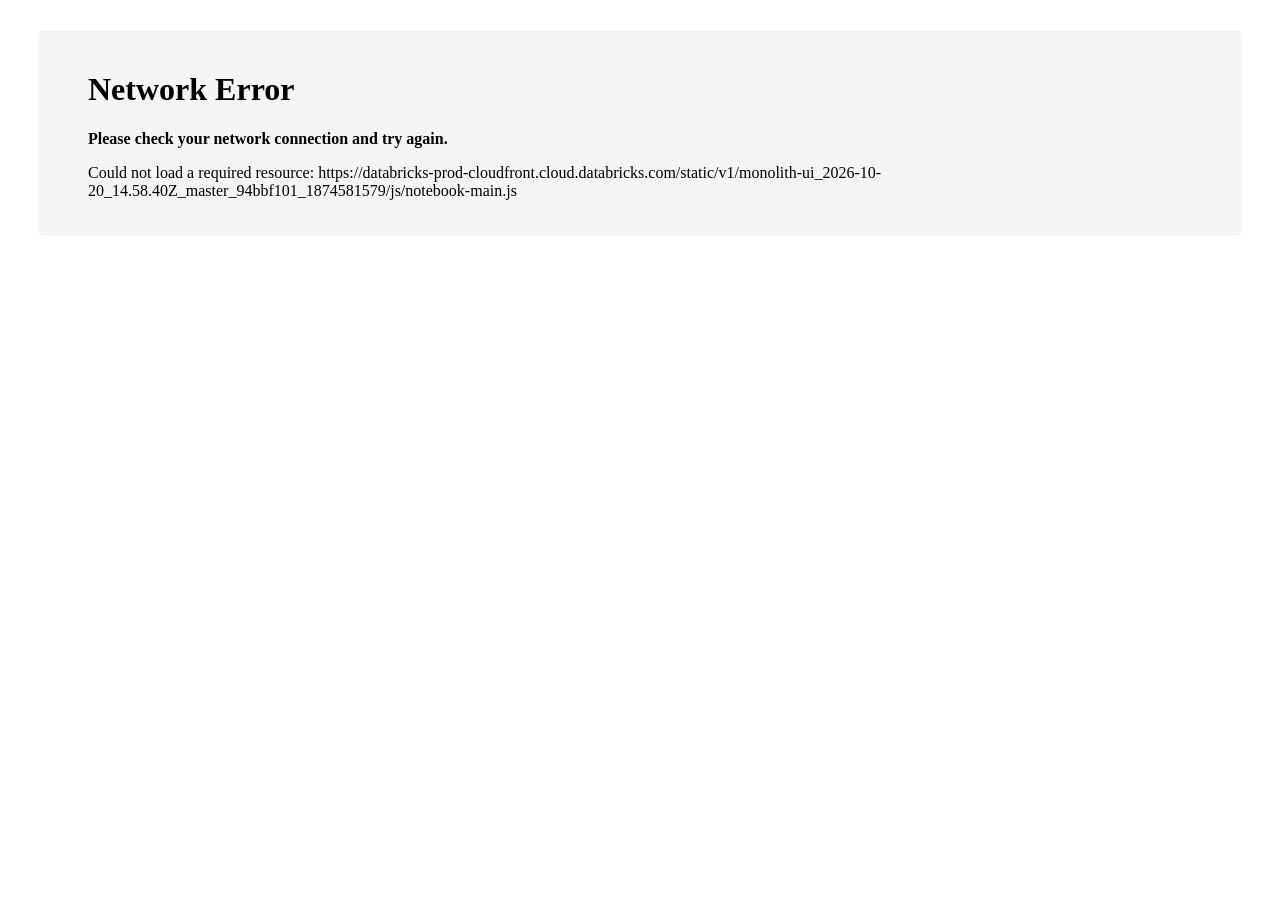
==== docs/causal/02_causal.html @ 1a45edf2 "Causal analysis results: serverless HTML export, findings for Contoso, and a supplementary outcome-a" ====
<!DOCTYPE html>
<html>
<head>
  <meta name="databricks-html-version" content="1">
<title>43802d93-108c-4ef4-b6b8-5b7855b33da6 - Databricks</title>

<meta charset="utf-8">
<meta name="google" content="notranslate">
<meta name="robots" content="nofollow, noindex">
<meta http-equiv="Content-Language" content="en">
<meta http-equiv="Content-Type" content="text/html; charset=UTF8">

<link rel="stylesheet" type="text/css" href="https://databricks-prod-cloudfront.cloud.databricks.com/static/v1/monolith-ui_2026-10-20_14.58.40Z_master_94bbf101_1874581579/css/notebook-main.css">
<link rel="icon" type="image/png" href="https://databricks-prod-cloudfront.cloud.databricks.com/static/v1/monolith-ui_2026-10-20_14.58.40Z_master_94bbf101_1874581579/login/favicon.ico"/>
<script>window.__STATIC_SETTINGS__ = {"sandboxForSandboxFrame":"allow-scripts allow-popups allow-popups-to-escape-sandbox allow-forms allow-same-origin allow-downloads","databricks.fe.deploymentMode":"production","deploymentMode":"production","staticNotebookResourceUrl_new":"https://databricks-prod-cloudfront.cloud.databricks.com/static/v1/monolith-ui_2026-10-20_14.58.40Z_master_94bbf101_1874581579/","databricks.fe.eda.sandboxForSandboxFrame":"allow-scripts allow-popups allow-popups-to-escape-sandbox allow-forms allow-same-origin allow-downloads","enableResultsDownloading":true,"disableExportNotebook":false,"enableNotebookTableClipboard":true,"enableExportNotebook":true,"staticNotebookResourceUrl":"https://databricks-prod-cloudfront.cloud.databricks.com/static/v1/monolith-ui_2026-10-20_14.58.40Z_master_94bbf101_1874581579/","disableResultsDownloading":true};</script>
<script>var __DATABRICKS_NOTEBOOK_MODEL = '[base64]';</script>

</head>
<body>  <script>
window.addEventListener('load', function(event) {
  if (window.mainJsLoadError) {
    var u = 'https://databricks-prod-cloudfront.cloud.databricks.com/static/v1/monolith-ui_2026-10-20_14.58.40Z_master_94bbf101_1874581579/js/notebook-main.js';
    var b = document.getElementsByTagName('body')[0];
    var c = document.createElement('div');
    c.innerHTML = ('<h1 class="error-static-notebook">Network Error</h1>' +
      '<p><b>Please check your network connection and try again.</b></p>' +
      '<p>Could not load a required resource: ' + u + '</p>');
    c.style.margin = '30px';
    c.style.padding = '20px 50px';
    c.style.backgroundColor = '#f5f5f5';
    c.style.borderRadius = '5px';
    b.appendChild(c);
  }
});
</script>
<script
 src="https://databricks-prod-cloudfront.cloud.databricks.com/static/v1/monolith-ui_2026-10-20_14.58.40Z_master_94bbf101_1874581579/js/notebook-main.js"
 onerror="window.mainJsLoadError = true;"
 charset="utf-8"></script>
<script
 src="https://databricks-prod-cloudfront.cloud.databricks.com/static/v1/monolith-ui_2026-10-20_14.58.40Z_master_94bbf101_1874581579/js/metrics-graphics.js"
 onerror="window.mainJsLoadError = true;"
 charset="utf-8"></script>
</body>
</html>
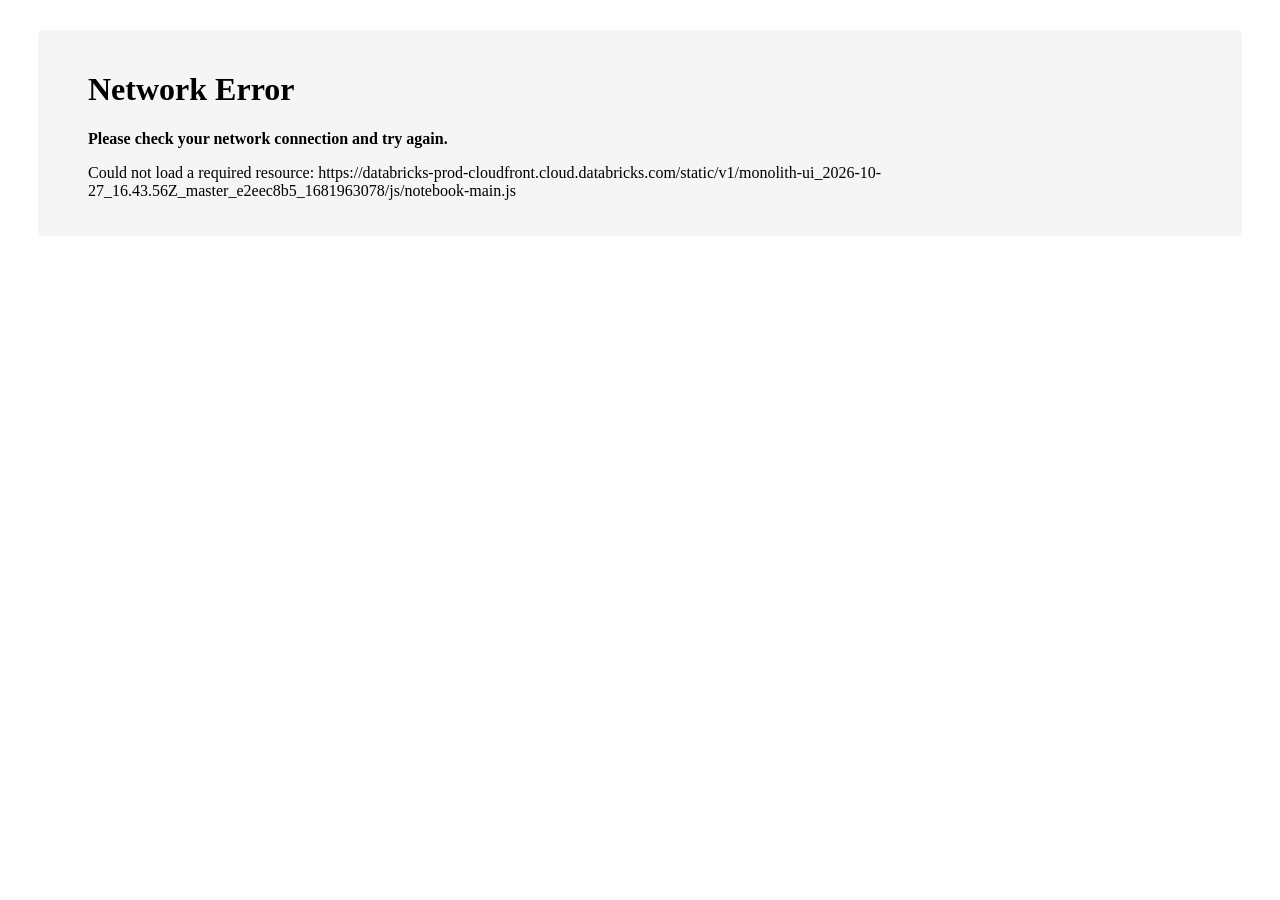
==== commit f1940265: "Retire the 1.0 cutoff stand-in in docs, captions and Genie: ADR 0008, model v7 as champion, causal p" ====
--- a/docs/causal/02_causal.html
+++ b/docs/causal/02_causal.html
@@ -2,7 +2,7 @@
 <html>
 <head>
   <meta name="databricks-html-version" content="1">
-<title>43802d93-108c-4ef4-b6b8-5b7855b33da6 - Databricks</title>
+<title>f6cdc703-b169-4e4d-9799-e8f6a4e1c24c - Databricks</title>
 
 <meta charset="utf-8">
 <meta name="google" content="notranslate">
@@ -10,16 +10,16 @@
 <meta http-equiv="Content-Language" content="en">
 <meta http-equiv="Content-Type" content="text/html; charset=UTF8">
 
-<link rel="stylesheet" type="text/css" href="https://databricks-prod-cloudfront.cloud.databricks.com/static/v1/monolith-ui_2026-10-20_14.58.40Z_master_94bbf101_1874581579/css/notebook-main.css">
-<link rel="icon" type="image/png" href="https://databricks-prod-cloudfront.cloud.databricks.com/static/v1/monolith-ui_2026-10-20_14.58.40Z_master_94bbf101_1874581579/login/favicon.ico"/>
-<script>window.__STATIC_SETTINGS__ = {"sandboxForSandboxFrame":"allow-scripts allow-popups allow-popups-to-escape-sandbox allow-forms allow-same-origin allow-downloads","databricks.fe.deploymentMode":"production","deploymentMode":"production","staticNotebookResourceUrl_new":"https://databricks-prod-cloudfront.cloud.databricks.com/static/v1/monolith-ui_2026-10-20_14.58.40Z_master_94bbf101_1874581579/","databricks.fe.eda.sandboxForSandboxFrame":"allow-scripts allow-popups allow-popups-to-escape-sandbox allow-forms allow-same-origin allow-downloads","enableResultsDownloading":true,"disableExportNotebook":false,"enableNotebookTableClipboard":true,"enableExportNotebook":true,"staticNotebookResourceUrl":"https://databricks-prod-cloudfront.cloud.databricks.com/static/v1/monolith-ui_2026-10-20_14.58.40Z_master_94bbf101_1874581579/","disableResultsDownloading":true};</script>
-<script>var __DATABRICKS_NOTEBOOK_MODEL = '[base64]